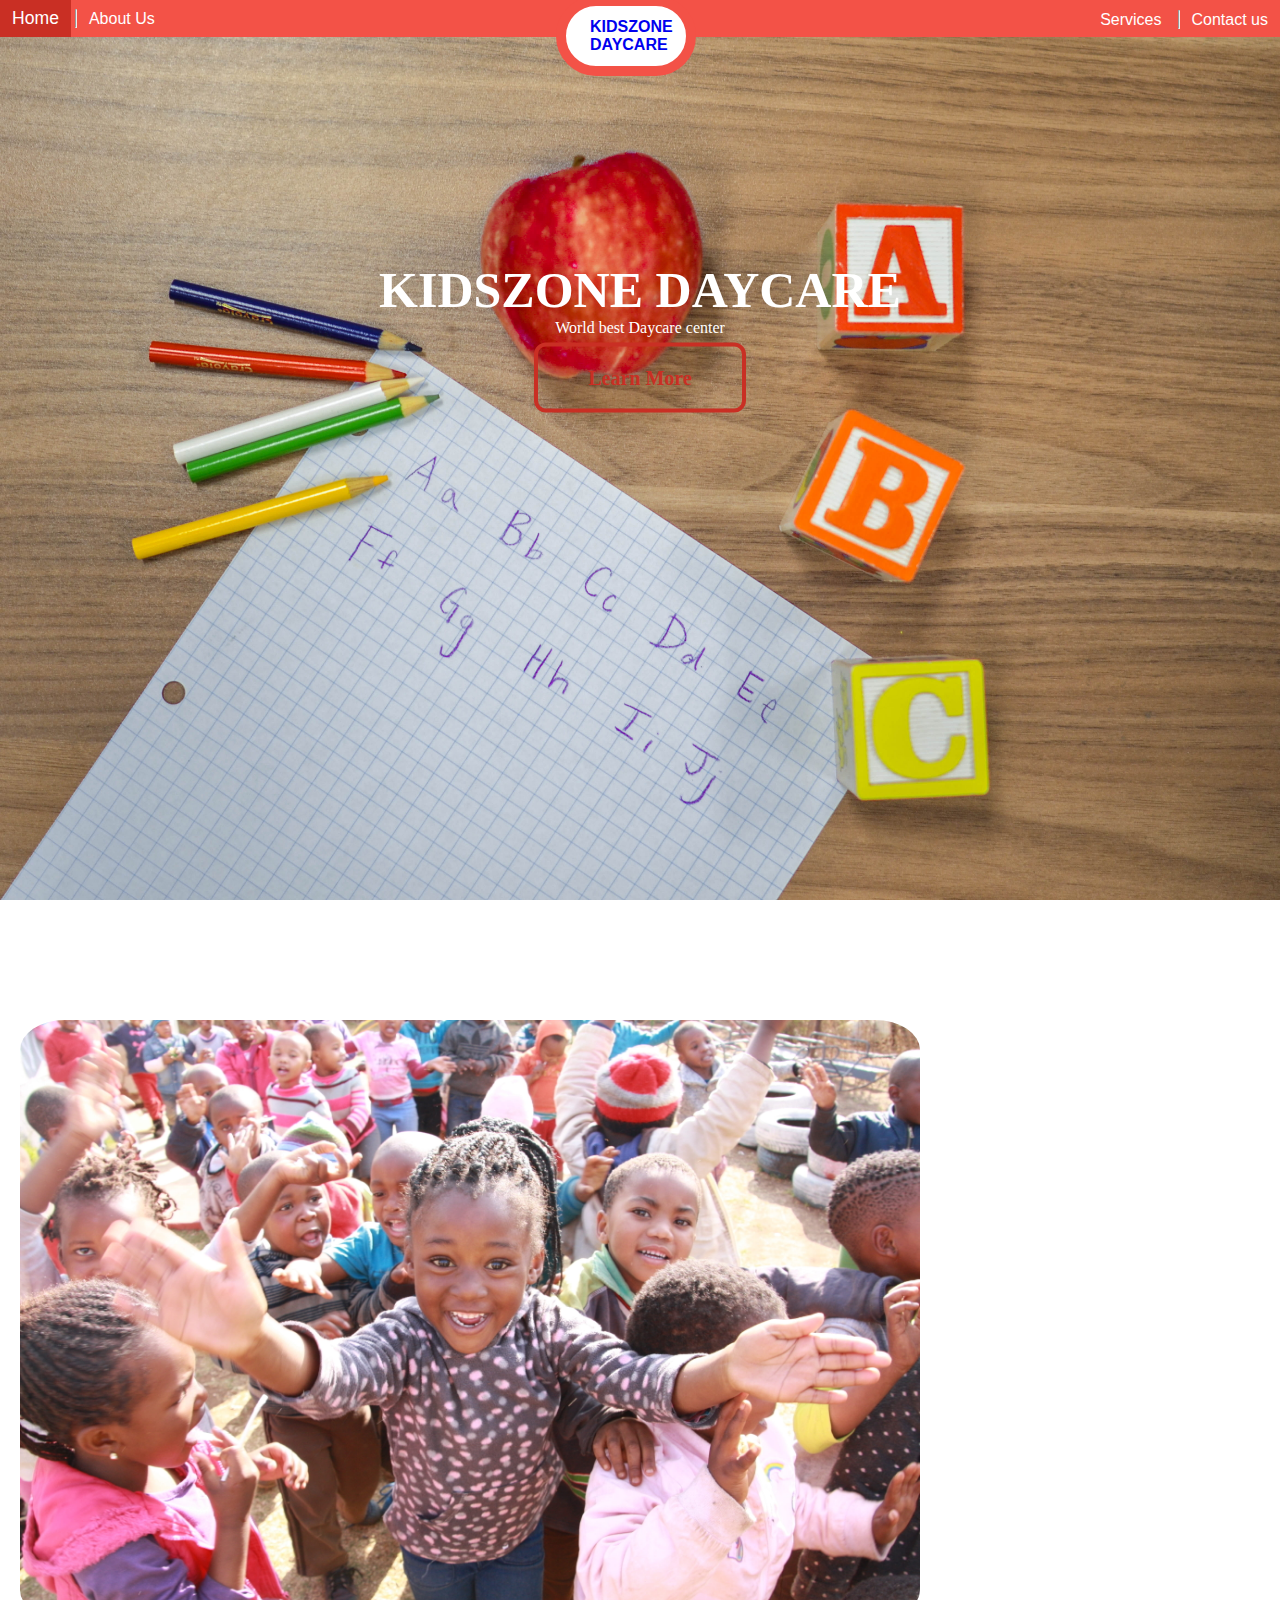
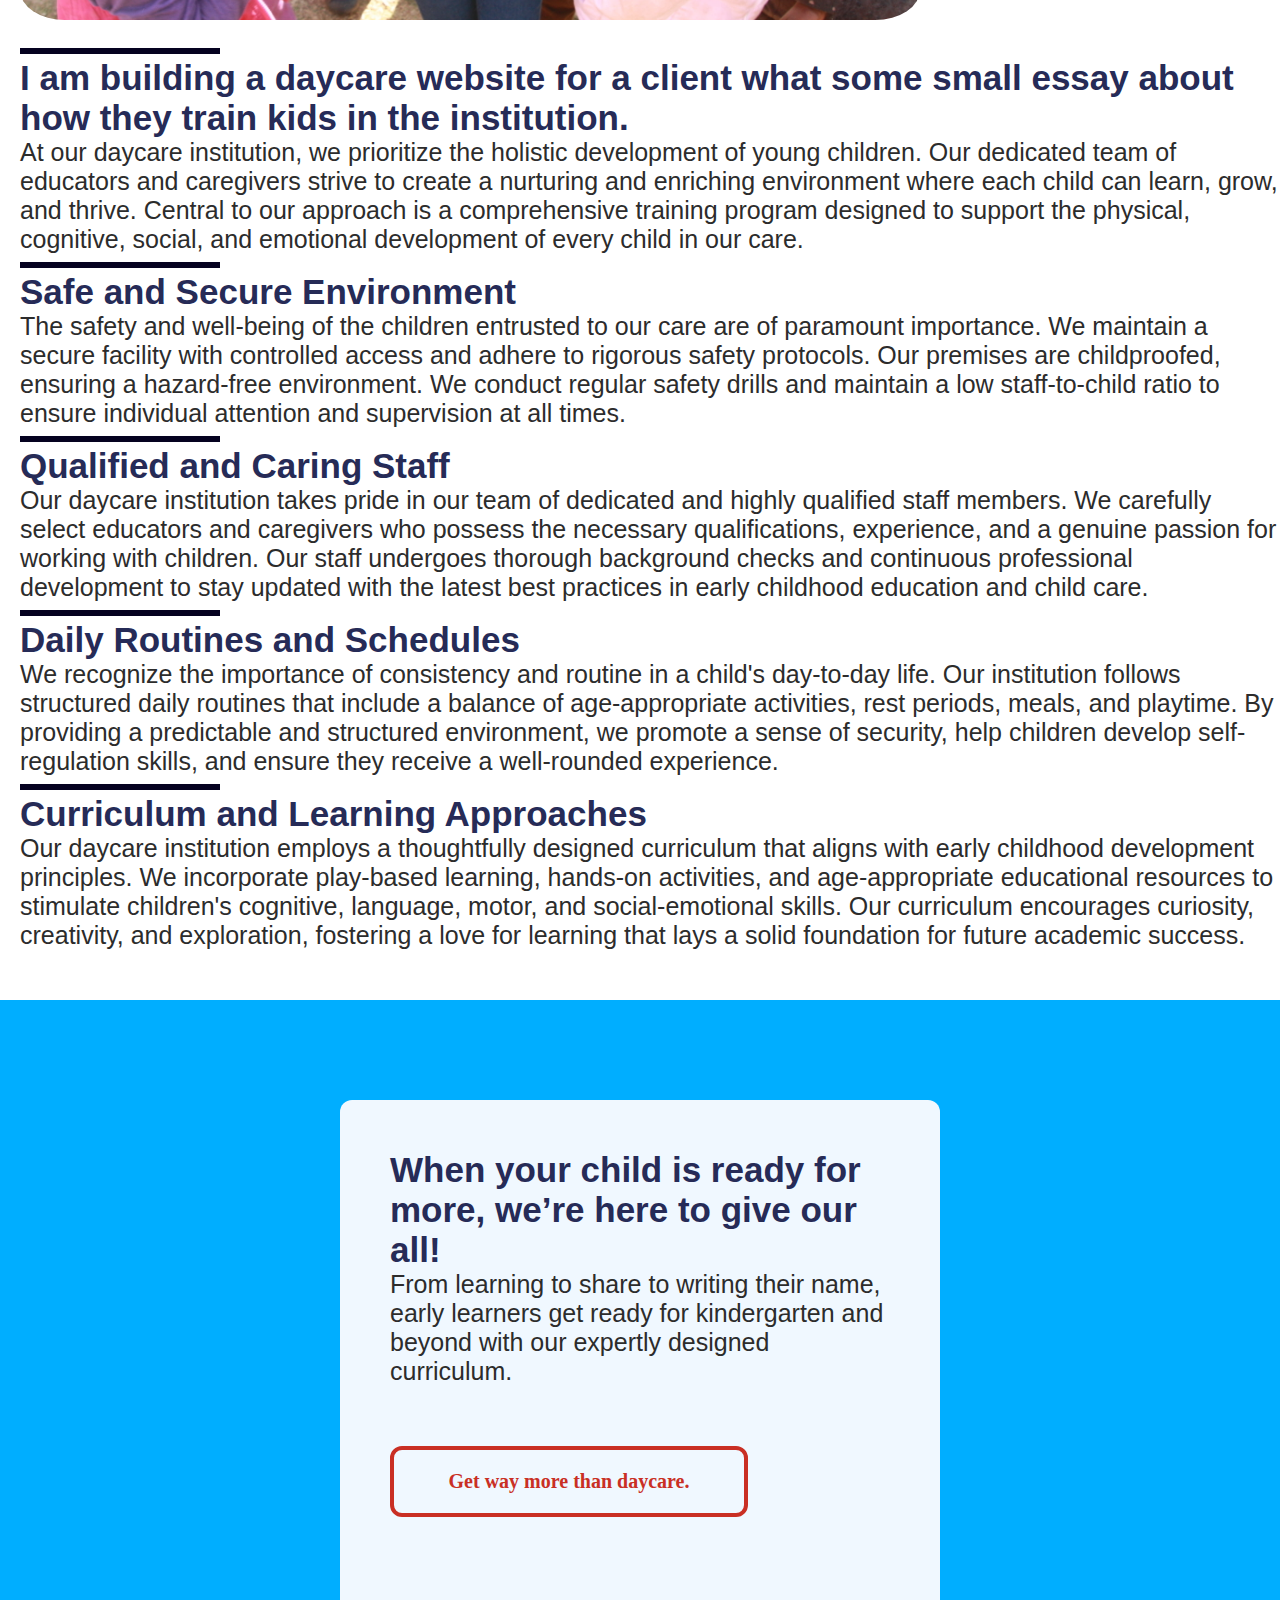
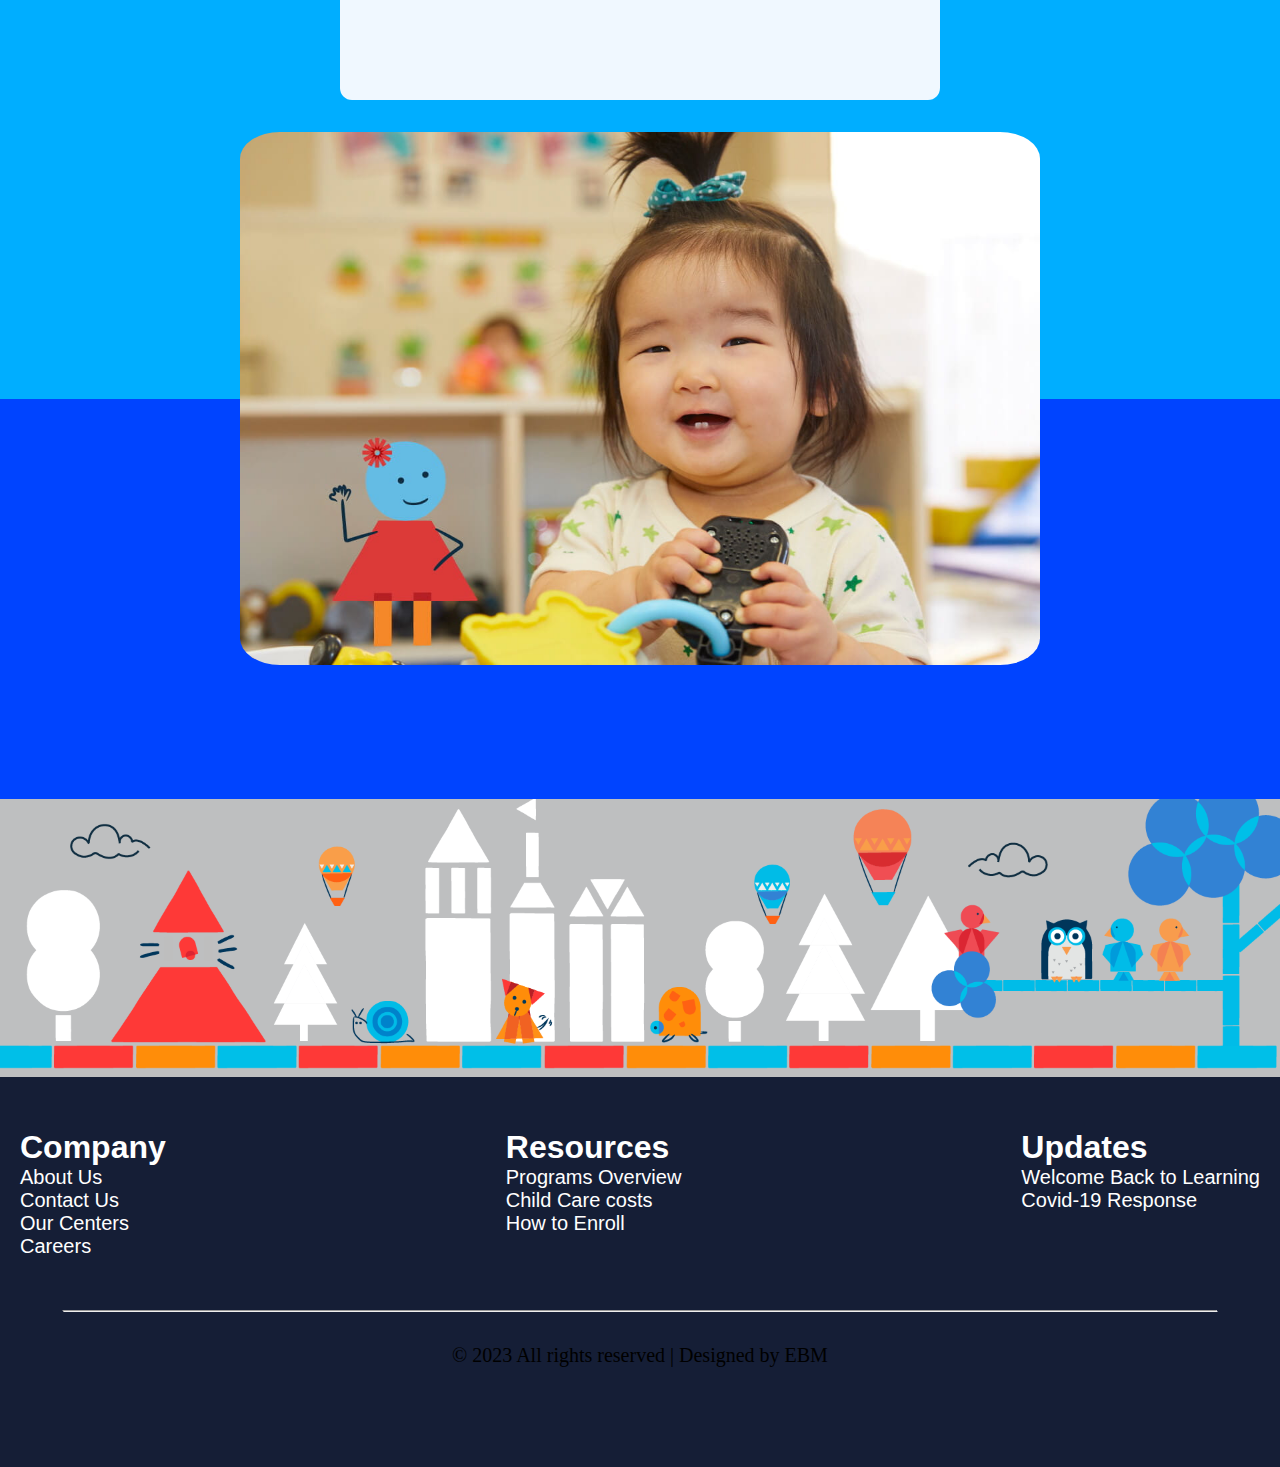
==== About.html @ 4d018dd8 "About page" ====
<!DOCTYPE html>
<html>
<head>
  <title> KIDSZONE</title>
  <meta charset="UTF-8"/>
  <meta name="viewport" content="width=device-width, initial-scale =1.0"/> 
  <link rel="stylesheet" href="style.css">
</head>
<body>
  <!-- Header -->
  <header>
    <section class="header  about-header">
      
      <div class="titlebar"> 
        
      <nav>
        
        <div class="school-logo" id ="school-logo">
            <a href="index.html" >
            KIDSZONE DAYCARE
           </a>
          
        </div>
        
        <div class="nav-links-first">
          <ul>
            <li><a href="/index.html">Home</a></li>
            <hr>
            <li><a href="#aboutus">About Us</a></li>
            
            
          
          </ul>
        </div>
        <div class="nav-links-second">
          <ul>
            <li><a href="#services">Services</a></li>
            <hr>
            <li><a href="#contact">Contact us</a></li>
            
            
          </ul>
        </div>
      </nav>
      </div>

      <div class="text-box">
          <h1>KIDSZONE DAYCARE</h1>
          <p> World best Daycare center </p>
            <a href="#visit-btn" class="bevel-button link-sub">Learn More</a>
      </div>

    </section>
  </header>

 
  <!-- I am building a daycare website for a client what some small essay about how they train kids in the institution-->
  <section class="health-safety about-sub">
    <div class="health-info">
      <img src="/images/kid4.jpg" alt="kid2 image">

    </div>
    <div class=" health-text"> 
      <ul>
        <li>
          <h1>I am building a daycare website for a client what some small essay about how they train kids in the institution.</h1>
          <p>At our daycare institution, we prioritize the holistic development of young children. Our dedicated team of educators and caregivers strive to create a nurturing and enriching environment where each child can learn, grow, and thrive. Central to our approach is a comprehensive training program designed to support the physical, cognitive, social, and emotional development of every child in our care.</p>   
      
        </li>
        <li>
          <h1>
            Safe and Secure Environment
          </h1>
          <p>
            The safety and well-being of the children entrusted to our care are of paramount importance. We maintain a secure facility with controlled access and adhere to rigorous safety protocols. Our premises are childproofed, ensuring a hazard-free environment. We conduct regular safety drills and maintain a low staff-to-child ratio to ensure individual attention and supervision at all times.
          </p>

        </li>
        <li>
          <h1>Qualified and Caring Staff</h1>
          <p>Our daycare institution takes pride in our team of dedicated and highly qualified staff members. We carefully select educators and caregivers who possess the necessary qualifications, experience, and a genuine passion for working with children. Our staff undergoes thorough background checks and continuous professional development to stay updated with the latest best practices in early childhood education and child care.</p>
        </li>
        <li>
          <h1>Daily Routines and Schedules</h1>
          <p>We recognize the importance of consistency and routine in a child's day-to-day life. Our institution follows structured daily routines that include a balance of age-appropriate activities, rest periods, meals, and playtime. By providing a predictable and structured environment, we promote a sense of security, help children develop self-regulation skills, and ensure they receive a well-rounded experience.</p>
        </li>
        <li>
          <h1>Curriculum and Learning Approaches</h1>
          <p>Our daycare institution employs a thoughtfully designed curriculum that aligns with early childhood development principles. We incorporate play-based learning, hands-on activities, and age-appropriate educational resources to stimulate children's cognitive, language, motor, and social-emotional skills. Our curriculum encourages curiosity, creativity, and exploration, fostering a love for learning that lays a solid foundation for future academic success.</p>
        </li>
      </ul>
    
    </div>
  </section>
  <!-- Last Info -->
  <section class="last-info">
    <div class="bar-box"></div>
   <div class="bevel-box">
    <h1>
      When your child is ready for more, we’re here to give our all!
    </h1> 
    <p>From learning to share to writing their name, early learners get ready for kindergarten and beyond with our expertly designed curriculum.</p>
    <div class="bevel-button sub1"> Get way more than daycare.</div>
  </div>
   <div class="image-box">
    <img src="/images/kid3.jpg" alt="">

   </div>
  </section>
  <!-- footer section-->
  <footer class="footer">
    <div class="top-footer">
      <img src="/images/footer.png" alt="">
    </div>
    <div class="down-footer">
      <div class="company">
        <h1>Company</h1>
        <ul>
          <li>
            <a href="">About Us</a>
          </li>
          <li>
            <a href="">Contact Us</a> 
          </li>
          <li>
            <a href="">Our Centers</a> 
          </li>
          <li>
            <a href="">Careers</a> 
          </li>
        </ul>
          
      </div>
      <div class="resources">
        <h1>Resources</h1>
        <ul>
         <li>
            <a href="">Programs Overview</a> 
        </li>
        <li>
          <a href="">Child Care costs</a>
        </li>
        <li>
          <a href="">How to Enroll </a>
        </li>
      </div>
      <div class="updates">
        <h1>Updates</h1>
         <ul>
          <li>
            <a href="">Welcome Back to Learning</a>
          </li>
          <li>
            <a href="">Covid-19 Response</a>
          </li>
         </ul>
      </div>
    </div>
    <hr>
    <div class="footer-end">
      &copy; 2023 All rights reserved | Designed by EBM
    </div>
  </footer>
</body>
</html>
---- style.css ----
*{
    padding: 0;
    margin: 0;
   
}
/*Header*/
.header{
    min-height: 100vh;
    width: 100%;
    background-image: linear-gradient(to top ,rgba(252, 139, 63, 0.253) ,rgba(0, 0, 0, 0)) ,url(/images/kids1.jpg);
    background-size: cover;
    background-position: center;
    position: relative;
   

}
/* Menu Bar*/
.titlebar{
    background-color: #f35247;
    position: fixed;
    width: 100%;
    z-index: 3;
    
    
    
    

    
}
/* Kidszone school LOGO*/
#school-logo  {
    width: 60px;
    height: 60px;
    position: absolute;
    transform: translate(-60%,-10%);
    top: 10%;
    left: 50%;
    background-color: white;  
    border-radius: 100px;
    padding-left:30px;
    padding-right: 30px;
    cursor: pointer;

    /* Border Line */

    border: 10px solid  #f35247;
    border-color: #f35247;
    z-index:5;
  
      /*Animation*/
    transition:0.3s ;

    
    
}

#school-logo a{
    
    text-decoration: none;
    font-family: 'Segoe UI', Tahoma, Geneva, Verdana, sans-serif;
    font-weight: bolder;
    position: relative;
    left: -10%;
    top: 20%  

}

#school-logo:hover{
   position:absolute;
    background-color:wheat;
    cursor: pointer;
    scale: 110%;
   
    
   
}

nav{
    display: flex;
    justify-content: space-between ;
    align-items:end;
}

.header ul :hover {
    position: relative;
    background-color: #c92f24;
    cursor: pointer;
    font-size: 110%;
    transition: 0.2s;

    
    
}
.header ul li  :hover{
   transition: -0.2s;
}
.nav-links-first{
    text-align: left;
}
.nav-links-first hr{
   display: inline;
}
.nav-links-first ul li{
    display: inline-block;
    list-style: none;
    padding: 8px 12px;
   
} 
.nav-links-first ul li a{
    color:#fff;
    text-decoration: none;
    font: size 13px; 
    font-family: Arial, Helvetica, sans-serif;
}


.nav-links-second{ 
    text-align: right;
}
.nav-links-second hr{
    display: inline;
 
 }
.nav-links-second ul li{
    display: inline-block;
    list-style: none;
    padding:8px 12px;
    position: relative;
} 
.nav-links-second ul li a{
    color:#fff;
    text-decoration: none;
    font: size 13px; 
    font-family: Arial, Helvetica, sans-serif;
}








.text-box{
    color: #fff;
   width: 90%;
   position: absolute;
   top: 40%;
   left: 50%;
   transform: translate(-50%,-50%);
   text-align: center;
   padding-bottom: 100px;
   

    

   
}
.text-box h1{
    font-size: 50px;
}
.text-box p{

}
.link-sub{
  position: relative;
  top: 30px;
  text-decoration: none;
}

/*Main content*/
.main-content{
    height: auto;
    padding-top: 20px;
    padding-bottom: 120px;
    background-color: #c5bdbd;
    display: flex;
    flex-direction: row;
    align-items: center;
    justify-content: center;
    gap: 4rem;
    flex-wrap: wrap;
    
  
   
}
.tile-images{
    top: 50px;
    position: relative;
    
}
.tile-images img{
    border-radius: 8%;
    display: inline-block;
    width: 200px;
    height: 200px; 
    background-size: cover;
    background-position: center;
    transition: 1s;
    cursor: pointer;
}
.overlay{
    cursor: pointer;
    position: absolute;
    top: 0;
    left: 0;
    width: 100%;
    height: 100%;
    border-radius: 8%;
    transition: 0.5s;
}
.overlay:hover{
    cursor: pointer;
    position: absolute;
    top: 0;
    left: 0;
    width: 100%;
    height: 100%;
    border-radius: 8%;
    background-color: #136bee83;
}

.overlay h1 {
 
    text-align:center;
    position: relative;
    top: 0%;
    width: 100%;
    height: 100%;
    display: flex;
    flex-direction: column;
    justify-content: flex-end;

}
.overlay:hover h1{
    width: 100%;
    height: 100%;
    text-align:center;
    font-size: 30px;
    top: -45%;
    transition: 0.5s;
   
 
}
/*Conten Info*/
.content-info{
    height: auto;
    position: relative;
    background-color: rgb(248, 207, 168);
    display: flex;
    justify-content: space-around;
    align-items: center;
    flex-wrap: wrap;
    padding-top: 60px;
    padding-bottom: 60px;
    gap: 5rem;
    
    
   
    
    
}
.info-tile{
    position: relative;
    cursor: pointer;
    flex-shrink: 1;
    margin: 20px;
    
    
    


}
.text-overlay{
    color: #fff;
    position: absolute;
    top: 0;
    left: 0;
    width: 100%;
    height: 50%;

   
    

}
.text-overlay h1{
    text-align:center;
    position: relative;
    top: 20%;
    width: 100%;
    height: 100%;
    display: flex;
    flex-direction: column;
    justify-content: flex-end;
    font-family: 'Segoe UI', Tahoma, Geneva, Verdana, sans-serif;

   
   

}
.text-overlay p{
  
    text-align:center;
    position: relative;
    top: -30%;
    width: 100%;
    height: 100%;
    display: flex;
    flex-direction: column;
    justify-content: flex-end;
    font-family: Arial, Helvetica, sans-serif;
}

.info-tile img{
    position: relative;
    width: 600px;
    height: 600px;
    border-radius: 5%;
    width: 100%;
    object-fit:cover;

    
   
}
.info-tile:hover img{
    box-shadow: 0 0 25px 0 rgba(92, 91, 91, 0.795);
}

/*--Health and Safety--*/
.health-safety{
    height: auto;
    display: flex;
    padding-top: 120px;
    padding-bottom: 50px;
    padding-left: 20px;
    gap: 1rem;
    align-items: center;
    flex-wrap: wrap;
    position: relative;


    
   
}

.health-info img{
    
    width: 600px;
    height: 600px;
    border-radius: 5%;
    width: 100%;
    object-fit:cover;
}
.health-text h1{
  font-family:'Segoe UI', Tahoma, Geneva, Verdana, sans-serif;
  font-size:35px;
  color: #262b57;
}
.health-text p{
    font-family: Arial, Helvetica, sans-serif;
    color: #2c2c2c;
    font-size: 25px;
}
.bevel-button{
    margin-top: 20px;
    border: solid #c92f24 4px;
    text-align: center; 
    color: #c92f24;
    font-size: 20px;
    font-weight: bold;
    padding: 20px;
    padding-left: 50px;
    padding-right: 50px;
    width: 50%; 
    border-radius: 12px;
    cursor: pointer;  
    
}

.bevel-button:hover{
    transition: 0.5s;
    background-color: #c92f24;
    color:#fff ;
}

/*----Last-Info---*/
.last-info{
    height: auto;
    background-color: rgb(0, 174, 255);
    display: flex;
    justify-content: center;
    align-items: center;
    flex-wrap: wrap;
    gap: 2rem;
    padding-top: 100px;
    padding-bottom: 100px;
    position: relative;
    
}
.bevel-box{
    height: 500px;
    width: 500px;
    padding: 50px;
    background-color: aliceblue;
    border-radius: 12px;
    z-index: 2;
}
.bevel-box h1{
    font-family:'Segoe UI', Tahoma, Geneva, Verdana, sans-serif;
    font-size:35px;
    color: #262b57;
}
.bevel-box p{
    font-family: Arial, Helvetica, sans-serif;
    color: #2c2c2c;
    font-size: 25px;
}
.image-box{
    z-index: 2;
}
.image-box img{
    max-width:800px;
    max-height: 800px;
    border-radius: 5%;
    height: 100%;
    width: 100%;
    object-fit:cover;
   
}
.bar-box{
    position: absolute;
    width: 100%;
    height: 400px;
    z-index: 1;
    background-color: rgb(0, 68, 255);
    justify-content: end;
    bottom:-30px;
}
.sub1{
    font-weight:bolder;
    margin-top: 60px;
}

/*Footer*/
.footer{
    height: auto;
    background-color: #151e36;
    display: flex;
    justify-content: center;
    align-items: center;
    flex-wrap: wrap;
    gap: 2rem;
    padding-top: 10px;
    padding-bottom: 100px;
    position: relative;
}
.top-footer{
    background-color: rgb(190, 191, 192);
}
.top-footer img{
    height: 100%;
    width: 100%;
    object-fit:cover;
}

/*Down-Footer*/
.down-footer {
    position: relative;
    display: flex;
    flex-direction: row;
    flex-wrap: wrap;
    flex-shrink: 1;
    gap: 2rem;
    justify-content:space-between;
    width: 100%;
    padding: 20px;
   
}
.down-footer ul li{
    list-style: none;
    
}
.down-footer h1{
    color: #fff;
    font-family:'Segoe UI', Tahoma, Geneva, Verdana, sans-serif;
}

.down-footer ul li a {
    text-decoration: none;
    color: #fff;
   font-size: 20px;
    text-align: left;
    font-family: Arial, Helvetica, sans-serif;

}
hr{
    width: 90%;
    transform: skewX(30deg);
}
.footer-end{
    font-size: 20px;
}




/*---------About HTML------*/

.about-sub ul {
    list-style-type: style none;
    list-style: none;
    display: block;
    padding: 0;
    
    
}
.about-sub ul li{

}
.about-sub ul li::before{

        content: "";
        display: inline-block;
        width: 200px;
        height: 6px;
        background-color: rgb(5, 2, 32);
        margin-right: 5px;
      
}
.about-header{
    background-image: url(/images/background2.jpg);
    background-position: center;
    background-size: cover;
}


/*-----------Contact HTML--------*/
.contact-header{
    background-image: url(/images/background3.jpg);
    background-position: center;
    background-size: cover;
}

#map {
    height: 400px;
    width: 100%;
  }
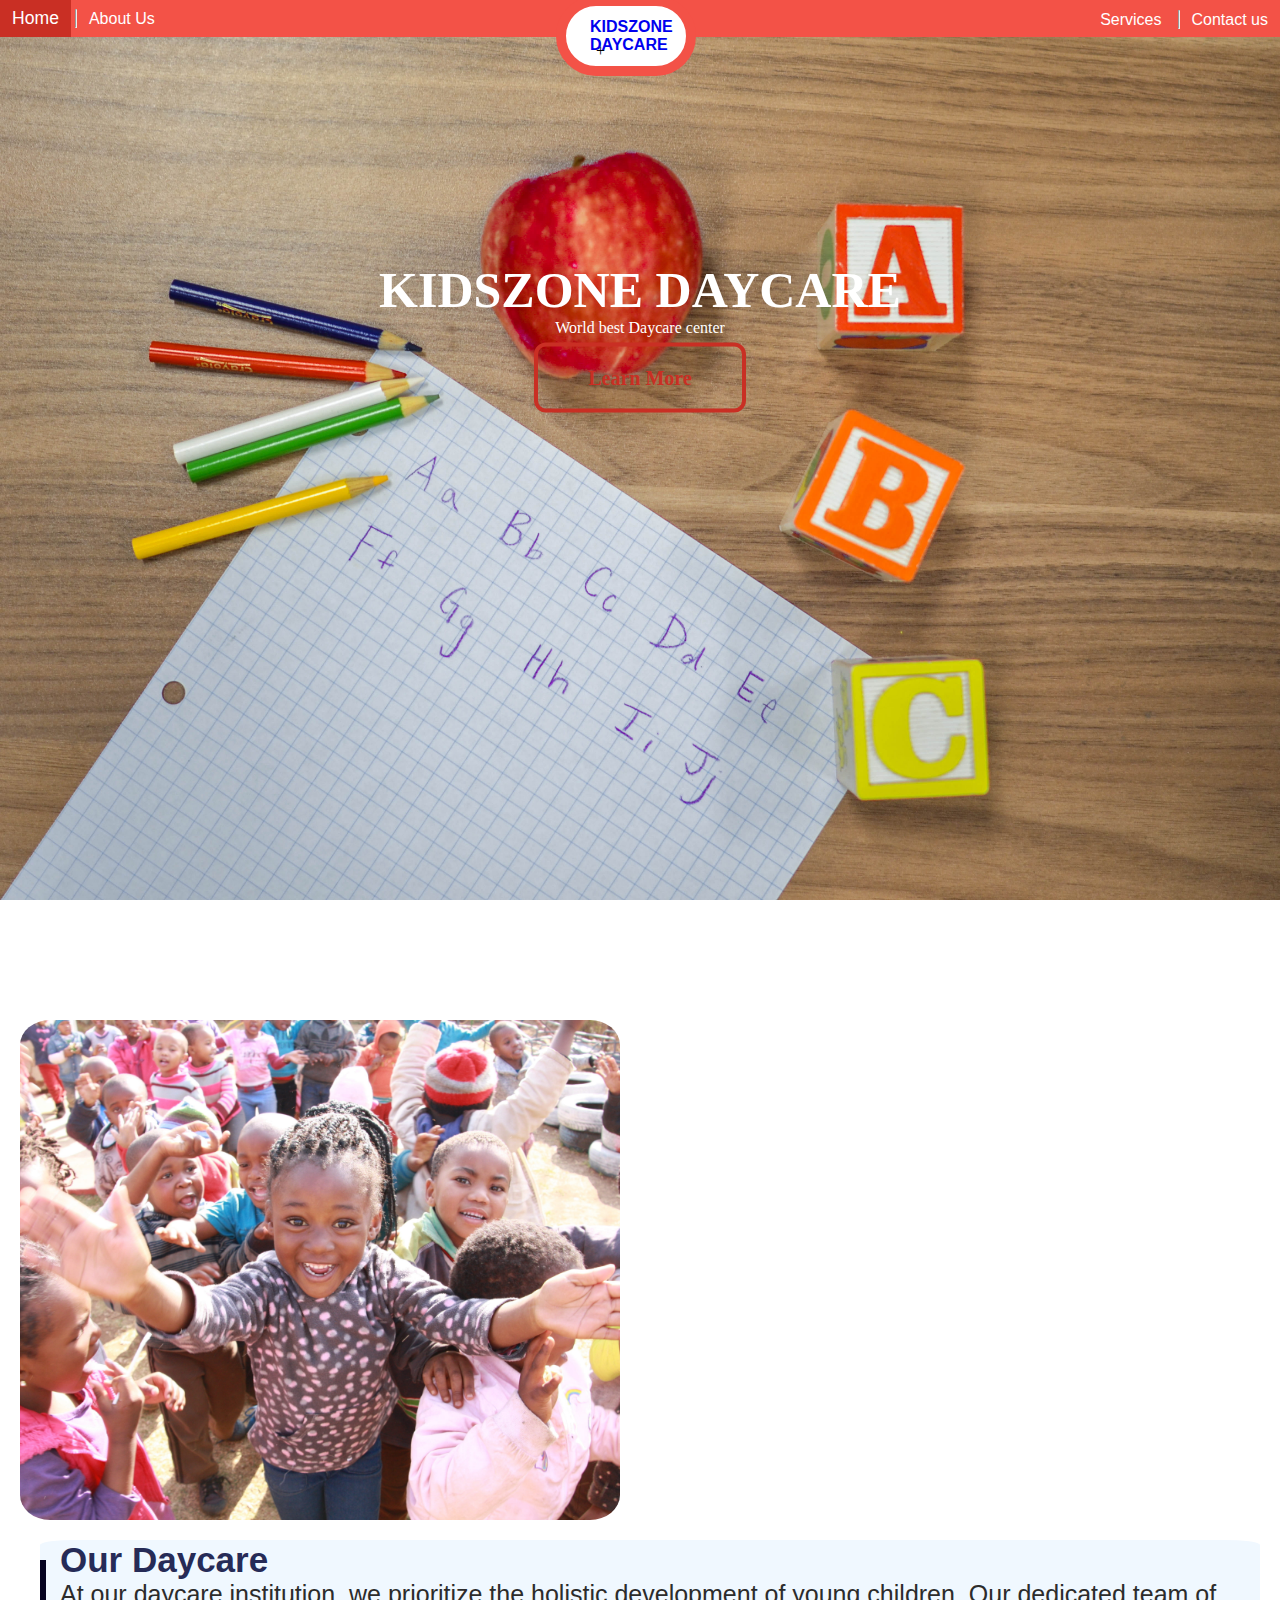
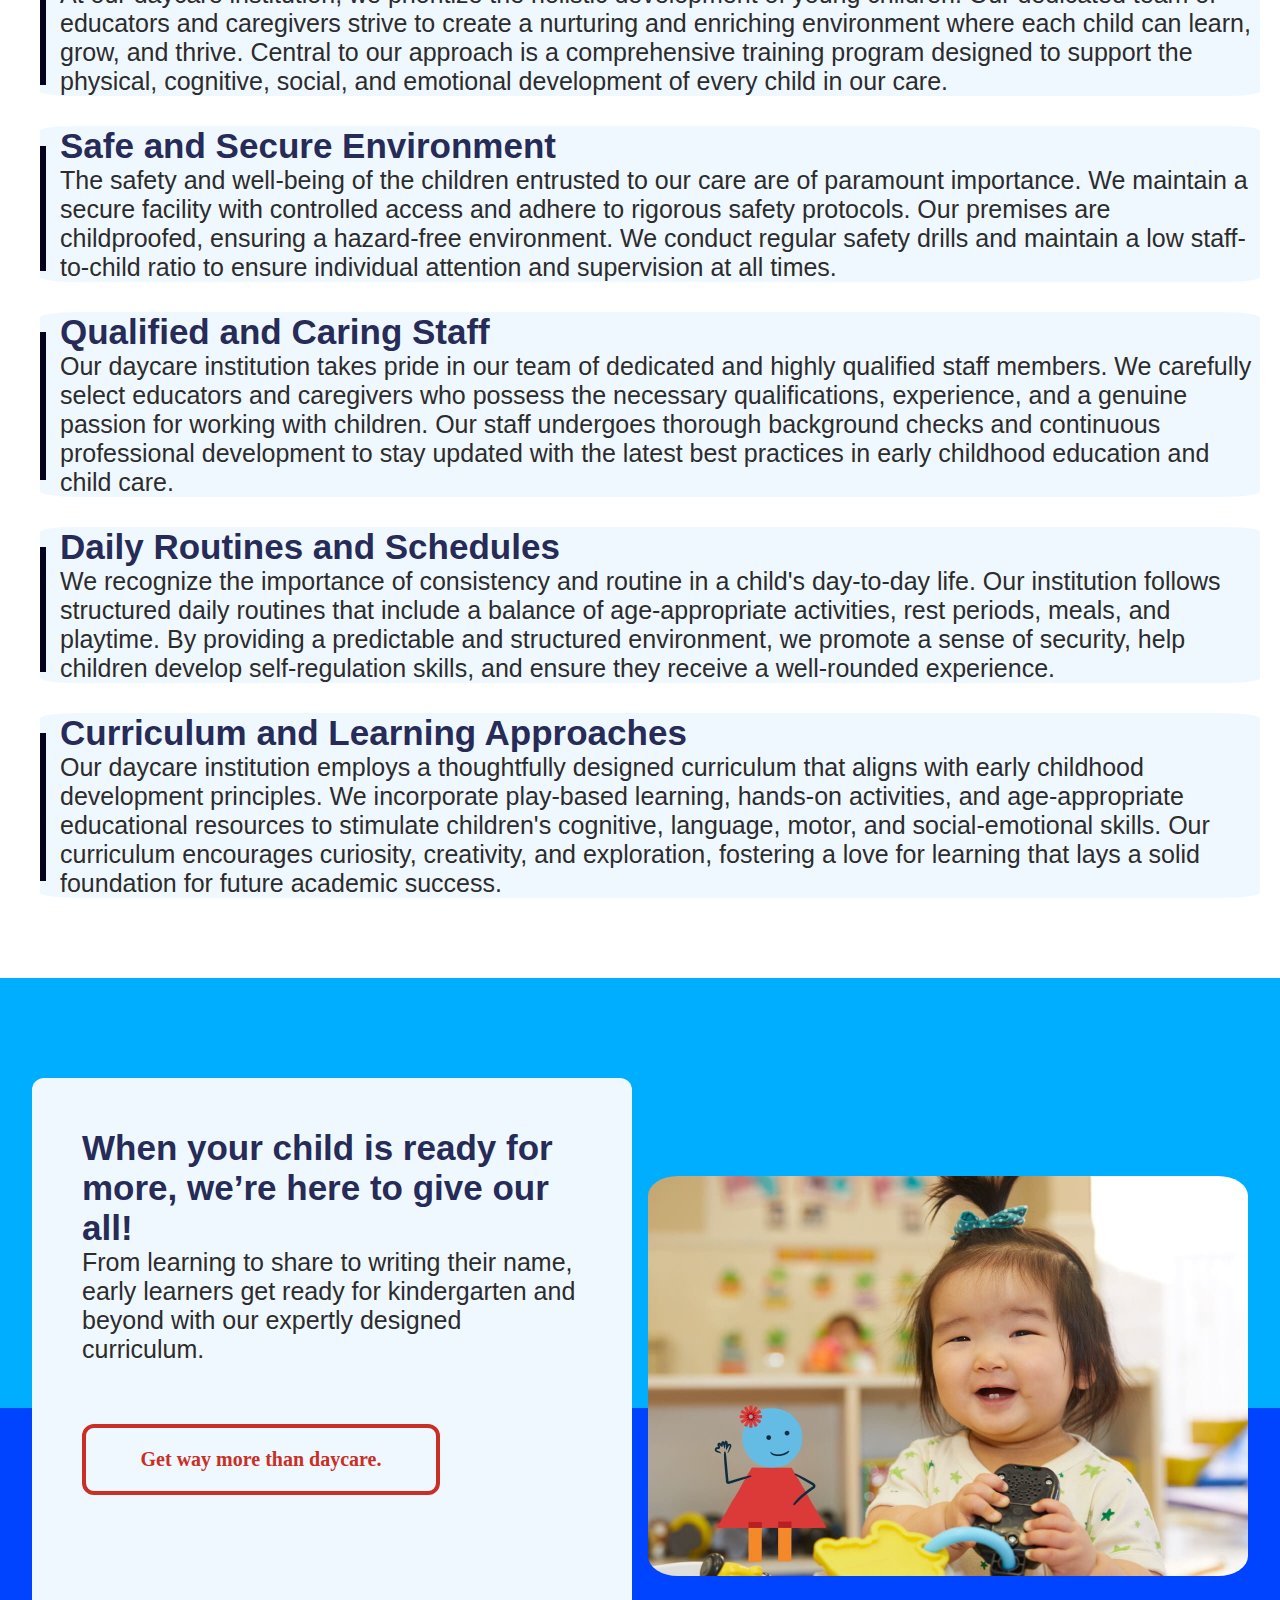
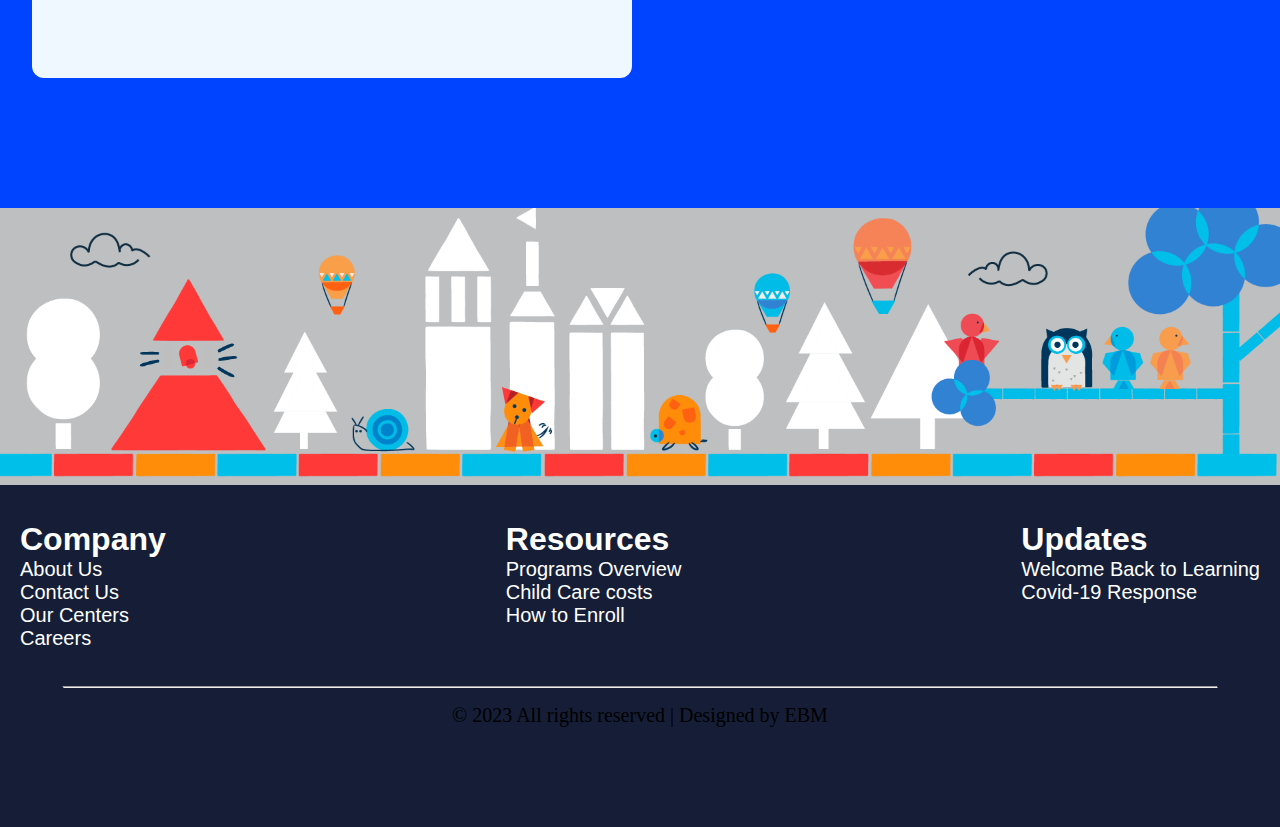
==== commit ca51e691: "last commit" ====
--- a/About.html
+++ b/About.html
@@ -12,13 +12,12 @@
     <section class="header  about-header">
       
       <div class="titlebar"> 
-        
       <nav>
         
         <div class="school-logo" id ="school-logo">
             <a href="index.html" >
             KIDSZONE DAYCARE
-           </a>
+           </a>+
           
         </div>
         
@@ -26,7 +25,7 @@
           <ul>
             <li><a href="/index.html">Home</a></li>
             <hr>
-            <li><a href="#aboutus">About Us</a></li>
+            <li><a href="/About.html">About Us</a></li>
             
             
           
@@ -34,9 +33,9 @@
         </div>
         <div class="nav-links-second">
           <ul>
-            <li><a href="#services">Services</a></li>
+            <li><a href="/Services.html">Services</a></li>
             <hr>
-            <li><a href="#contact">Contact us</a></li>
+            <li><a href="/Contact.html">Contact us</a></li>
             
             
           </ul>
@@ -54,7 +53,7 @@
   </header>
 
  
-  <!-- I am building a daycare website for a client what some small essay about how they train kids in the institution-->
+  <!--daycare website-->
   <section class="health-safety about-sub">
     <div class="health-info">
       <img src="/images/kid4.jpg" alt="kid2 image">
@@ -63,7 +62,7 @@
     <div class=" health-text"> 
       <ul>
         <li>
-          <h1>I am building a daycare website for a client what some small essay about how they train kids in the institution.</h1>
+        <h1>Our Daycare</h1>
           <p>At our daycare institution, we prioritize the holistic development of young children. Our dedicated team of educators and caregivers strive to create a nurturing and enriching environment where each child can learn, grow, and thrive. Central to our approach is a comprehensive training program designed to support the physical, cognitive, social, and emotional development of every child in our care.</p>   
       
         </li>
--- a/style.css
+++ b/style.css
@@ -9,6 +9,7 @@
     width: 100%;
     background-image: linear-gradient(to top ,rgba(252, 139, 63, 0.253) ,rgba(0, 0, 0, 0)) ,url(/images/kids1.jpg);
     background-size: cover;
+    background-attachment: fixed;
     background-position: center;
     position: relative;
    
@@ -167,6 +168,10 @@
   top: 30px;
   text-decoration: none;
 }
+.link-sub:hover{
+
+
+}
 
 /*Main content*/
 .main-content{
@@ -178,7 +183,7 @@
     flex-direction: row;
     align-items: center;
     justify-content: center;
-    gap: 4rem;
+    gap: 1rem;
     flex-wrap: wrap;
     
   
@@ -224,12 +229,13 @@
  
     text-align:center;
     position: relative;
-    top: 0%;
+    top: -3%;
     width: 100%;
     height: 100%;
     display: flex;
     flex-direction: column;
     justify-content: flex-end;
+    font-size: 20px;
 
 }
 .overlay:hover h1{
@@ -253,7 +259,7 @@
     flex-wrap: wrap;
     padding-top: 60px;
     padding-bottom: 60px;
-    gap: 5rem;
+    gap: 2rem;
     
     
    
@@ -264,7 +270,7 @@
     position: relative;
     cursor: pointer;
     flex-shrink: 1;
-    margin: 20px;
+    margin: 10px;
     
     
     
@@ -302,13 +308,14 @@
   
     text-align:center;
     position: relative;
-    top: -30%;
-    width: 100%;
-    height: 100%;
+    top: 20%;
+    width: 100%;
     display: flex;
     flex-direction: column;
     justify-content: flex-end;
     font-family: Arial, Helvetica, sans-serif;
+    
+    
 }
 
 .info-tile img{
@@ -345,8 +352,8 @@
 
 .health-info img{
     
-    width: 600px;
-    height: 600px;
+    max-width: 600px;
+    height: 500px;
     border-radius: 5%;
     width: 100%;
     object-fit:cover;
@@ -378,9 +385,10 @@
 }
 
 .bevel-button:hover{
-    transition: 0.5s;
+    transition:all 0.5s;
     background-color: #c92f24;
     color:#fff ;
+    padding: 20px;
 }
 
 /*----Last-Info---*/
@@ -391,7 +399,7 @@
     justify-content: center;
     align-items: center;
     flex-wrap: wrap;
-    gap: 2rem;
+    gap: 1rem;
     padding-top: 100px;
     padding-bottom: 100px;
     position: relative;
@@ -419,8 +427,8 @@
     z-index: 2;
 }
 .image-box img{
-    max-width:800px;
-    max-height: 800px;
+    max-width:600px;
+    max-height: 600px;
     border-radius: 5%;
     height: 100%;
     width: 100%;
@@ -449,7 +457,7 @@
     justify-content: center;
     align-items: center;
     flex-wrap: wrap;
-    gap: 2rem;
+    gap: 1rem;
     padding-top: 10px;
     padding-bottom: 100px;
     position: relative;
@@ -470,7 +478,7 @@
     flex-direction: row;
     flex-wrap: wrap;
     flex-shrink: 1;
-    gap: 2rem;
+    gap: 1rem;
     justify-content:space-between;
     width: 100%;
     padding: 20px;
@@ -507,26 +515,50 @@
 /*---------About HTML------*/
 
 .about-sub ul {
-    list-style-type: style none;
-    list-style: none;
-    display: block;
+    
+    list-style:none;
+    
     padding: 0;
+    margin-left: 20px;
+    margin-right: 20px;
+
+    
     
     
 }
 .about-sub ul li{
-
+    position: relative;
+    padding-left: 20px;
+    background-color: aliceblue;
+    border-radius: 3%;
+    margin-bottom: 30px;
+    cursor: pointer;
 }
 .about-sub ul li::before{
 
-        content: "";
-        display: inline-block;
-        width: 200px;
-        height: 6px;
+        content: " ";    
+        width: 6px;
+        height: 80%;
         background-color: rgb(5, 2, 32);
         margin-right: 5px;
+        position: absolute;
+        left: 0;
+        top: 20px;
+        display: inline-block;
       
 }
+
+
+.about-sub ul li:hover{
+    box-shadow: 0px 0px 20px rgba(0, 0, 0, 0.5);
+    
+    
+}
+.about-sub ul li:hover{
+    padding: 30px;
+    transition: 0.5s;
+}
+
 .about-header{
     background-image: url(/images/background2.jpg);
     background-position: center;
@@ -539,9 +571,319 @@
     background-image: url(/images/background3.jpg);
     background-position: center;
     background-size: cover;
-}
-
-#map {
-    height: 400px;
-    width: 100%;
-  }+
+}
+
+.contact-sub{
+    display: block;
+    position: relative;
+    
+}
+.map{
+    display: flex;
+    justify-content: center;
+    width:100% ;
+    
+    
+}
+.map iframe{
+    border-radius: 5%;
+    width:70vw ;
+    
+}
+.map iframe:hover{
+    transform: scale(1.1) ;
+    box-shadow: 0 0 20px rgba(0, 0, 0, 0.5);
+    transition: 0.5s;
+
+}
+.container-pad{
+    display: flex;
+    justify-content: center;
+    column-gap: 15rem;
+    flex-wrap: wrap;
+
+}
+.pad{
+    
+    width: 400px;
+    height: 300px;
+    background-color: rgb(255, 236, 249);
+    border: solid  rgb(252, 156, 221) 3px;
+    margin-top: 50px;
+    border-radius: 5%;
+    position: relative;
+}
+.pad:hover{
+    transition: 0.5s;
+    transform: scale(1.1);
+}
+.fa-location-dot{
+    position: absolute;
+    top: 15px;
+    cursor: pointer;
+    left: -30px;
+    color: rgb(255, 75, 105);
+}
+.location{
+    position: absolute;
+    bottom: 200px;
+    left: 70px;
+    cursor: pointer;
+}
+.location h1{
+    font-family:'Segoe UI', Tahoma, Geneva, Verdana, sans-serif;
+    color:#252525;
+}
+
+.pad:hover .fa-location-crosshairs {
+    color: #be3232;
+}
+.pad:hover .fa-address-book{
+    color: #be3232;
+}
+.second-location{
+    bottom: 120px;
+}
+.fa-location-crosshairs{
+    position: absolute;
+    top: 20px;
+    left: 10px;
+    color: #252525;
+}
+.location h1:hover {
+    color: rgb(221, 52, 52);
+
+}
+.fa-address-book{
+    position: absolute;
+    top: 20px;
+    left: 10px;
+    color: #252525;
+}
+.phone{
+    position: absolute;
+    bottom: 200px;
+    left: 100px;
+    cursor: pointer;
+}
+.second-phone{
+    bottom: 120px;
+}
+.fa-phone{
+    position: absolute;
+    top: 15px;
+    cursor: pointer;
+    left: -35px;
+    color: rgb(58, 21, 27);
+}
+.phone h1{
+    font-family:'Segoe UI', Tahoma, Geneva, Verdana, sans-serif;
+    color:#252525;
+    
+}
+
+/* --------#####Serivices.HTML#####---------*/
+
+
+.Services{
+    background-image: url(/images/Hero.jpg);
+    background-position: center;
+    background-size: cover;
+    background-attachment: scroll;
+    min-height: 60vh;
+}
+.sub-text{
+    top: 200px;
+    position: absolute;
+}
+/*---Facilities---*/
+.facilities .head{
+    display: flex;
+    justify-content: center;
+    padding: 30px;
+    background-color: #f06c2f;
+}
+.facilities .head h1{
+ font-family: 'Segoe UI', Tahoma, Geneva, Verdana, sans-serif;
+ font-size: 40PX;
+ color: #1a1a1a;
+}
+.sub-facilities{
+    background-image: url(/images/icons-gray-bg.svg);
+}
+.sub-facilities .image {
+
+    display: flex;
+    justify-content: center;
+}
+.sub-facilities .image img{
+    height: 550px;
+    width: 800px;
+    width: 80%;
+    margin-top: 40px;
+    border-radius: 5%;
+    margin-bottom: 40px;
+    object-fit: cover;
+   
+}
+.container-image{
+    display: flex;
+    justify-content: center;
+    gap: 2rem;
+    margin-bottom: 30px;
+    flex-wrap: wrap;
+}
+.edit-image img{
+   width: 500px;
+   height: 700px;
+   object-fit: cover;
+   border-radius: 5%;
+}
+
+
+/*Health Section*/
+.health-section{
+    background-image: url(/images/icons-gray-bg.svg);
+   
+}
+.health-section .head{
+    display: flex;
+    justify-content: center;
+    padding: 30px;
+    background-color: #f06c2f;
+    margin-top: 60px;
+
+}
+.health-section .head h1{
+ font-family: 'Segoe UI', Tahoma, Geneva, Verdana, sans-serif;
+ font-size: 40PX;
+ color: #1a1a1a;
+}
+.health-edit{
+    position: relative;
+    
+    
+  
+}
+.health-section h3{
+    background-color: #fa9262;
+    font-family: 'Segoe UI', Tahoma, Geneva, Verdana, sans-serif;
+    padding: 10px;
+    color: #141313;
+    box-shadow: 0px 20px 10px rgba(0, 0, 0, 0.2);
+
+}
+.health-edit ol li{
+    background-color: #e9e2fd;
+    list-style: none;
+    margin-top: 10px;
+    margin-bottom: 10px;
+    font-family: 'Segoe UI', Tahoma, Geneva, Verdana, sans-serif;
+    font-size: 25px;
+    padding: 30px;
+    border: solid #4134fd 2px;
+    position: relative;
+    left: 15%;
+    width: 60%;
+    
+ 
+
+    
+}
+.health-edit ol li:hover{
+    box-shadow: 10px 10px 0px rgba(0, 0, 0, 0.2);
+    color: #151e36;
+    transform: scale(1.01);
+}
+
+
+/*How to Enroll*/
+.enroll{
+    background-image: url(/images/icons-gray-bg.svg);
+}
+.enroll .head{
+    display: flex;
+    justify-content: center;
+    padding: 30px;
+    background-color: #f06c2f;
+    margin-top: 60px;
+    
+
+}
+.enroll .head h1{
+ font-family: 'Segoe UI', Tahoma, Geneva, Verdana, sans-serif;
+ font-size: 40PX;
+ color: #1a1a1a;
+
+}
+.enroll-container ol li{
+    background-color: #fad0d0;
+    border: solid #fd3470 2px;
+    margin-bottom: 30px;
+}
+
+.enroll-container h2{
+    background-color: #fa9262;
+    font-family: 'Segoe UI', Tahoma, Geneva, Verdana, sans-serif;
+    padding: 10px;
+    color: #141313;
+   
+   
+}
+.enroll-container p{
+    background-color: #e9e2fd;
+    padding-top: 20px;
+    font-family: 'Segoe UI', Tahoma, Geneva, Verdana, sans-serif;
+    font-size: 15px;
+    font-weight:800;
+
+}
+
+/*Goals*/
+.goal-main .head h1{
+    font-family: 'Segoe UI', Tahoma, Geneva, Verdana, sans-serif;
+    font-size: 40PX;
+    color: #1a1a1a;
+   
+   }
+   .goal-main .head{
+    display: flex;
+    justify-content: center;
+    padding: 30px;
+    background-color: #f06c2f;
+    margin-top: 60px;
+    margin-bottom: 30px;
+    
+
+}
+.goals{
+    display: flex;
+    flex-wrap: wrap;
+    justify-content: center;
+    flex-direction: row;
+}
+
+.goals-edit{
+    width: 500px;
+   
+}
+
+
+/*---CURRICULUM----*/
+.curriculum-main .head h1{
+    font-family: 'Segoe UI', Tahoma, Geneva, Verdana, sans-serif;
+    font-size: 40PX;
+    color: #1a1a1a;
+   
+   }
+   .curriculum-main .head{
+    display: flex;
+    justify-content: center;
+    padding: 30px;
+    background-color: #f06c2f;
+    margin-top: 60px;
+    margin-bottom: 30px;
+    
+
+}